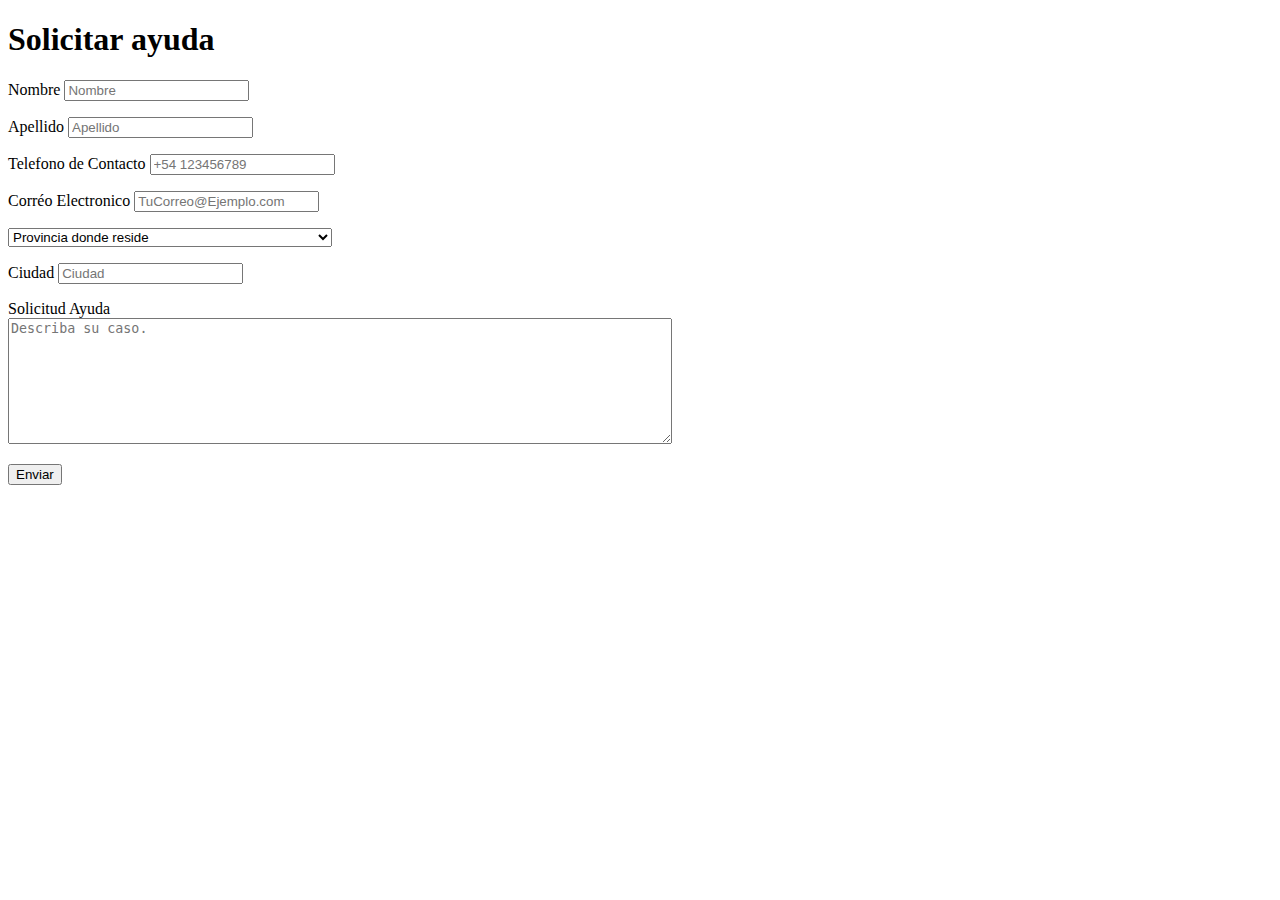
==== Formulario-Funda-01.html @ 697e0cdd "Estructura Formulario" ====
<!DOCTYPE html>
<html lang="en">
<head>
    <meta charset="UTF-8">
    <meta http-equiv="X-UA-Compatible" content="IE=edge">
    <meta name="viewport" content="width=device-width, initial-scale=1.0">
    <title>Document</title>
</head>
<body>
    
<h1>Solicitar ayuda</h1>

 <form action="">

    <p>
        <label for="nombre">Nombre</label>
        <input id="nombre" type="text" placeholder="Nombre" name="nombre" required> 
    </p>

    <p>
        <label for="apellido">Apellido</label>
        <input id="apellido" type="text" placeholder="Apellido" name="apellido" required> 
    </p>
    
    <p>
        <label for="telefono">Telefono de Contacto</label>
        <input id="telefono" type="text" placeholder="+54 123456789" name="telefono" required>
    </p>

    <p>
        <label for="email">Corréo Electronico</label>
        <input id="email" type="email" placeholder="TuCorreo@Ejemplo.com" name="email" required>
    </p>

    <p>
        <select name="provincia" id="provincia">
            <option value="" selected>Provincia donde reside</option>
            <option value="Buenos Aires">Buenos Aires</option>
            <option value="Catamarca">Catamarca</option>
            <option value="Ciudad Autónoma de Buenos Aires">Ciudad Autónoma de Buenos Aires</option>
            <option value="Chaco">Chaco</option>
            <option value="Chubut">Chubut</option>
            <option value="Córdoba">Córdoba</option>
            <option value="Corrientes">Corrientes</option>
            <option value="Entre Ríos">Entre Ríos</option>
            <option value="Formosa">Formosa</option>
            <option value="Jujuy">Jujuy</option>
            <option value="La Pampa">La Pampa</option>
            <option value="La Rioja">La Rioja</option>
            <option value="Mendoza">Mendoza</option>
            <option value="Misiones">Misiones</option>
            <option value="Neuquén">Neuquén</option>
            <option value="Río Negro">Río Negro</option>
            <option value="Salta">Salta</option>
            <option value="San Juan">San Juan</option>
            <option value="San Luis">San Luis </option>
            <option value="Santa Cruz">Santa Cruz</option>
            <option value="Santa Fe">Santa Fe</option>
            <option value="Santiago del Estero">Santiago del Estero</option>
            <option value="Tierro del Fuego, Antárdita e Islas del Atlántico Sur">Tierro del Fuego, Antárdita e Islas del Atlántico Sur</option>
            <option value="Tucumán">Tucumán</option>
        </select>
    </p>

    <p>
        <label for="Ciudad">Ciudad</label>
        <input id="Ciudad" type="text" placeholder="Ciudad" name="Ciudad" required> 

    </p>

    <p>
        <label for="message">Solicitud Ayuda</label><br>
        <textarea id="message" cols="80" rows="8" required
             placeholder="Describa su caso."></textarea>

    </p>

    <p>
        <input type="submit" value="Enviar">
    </p>

    

   

 </form>

</body>
</html>
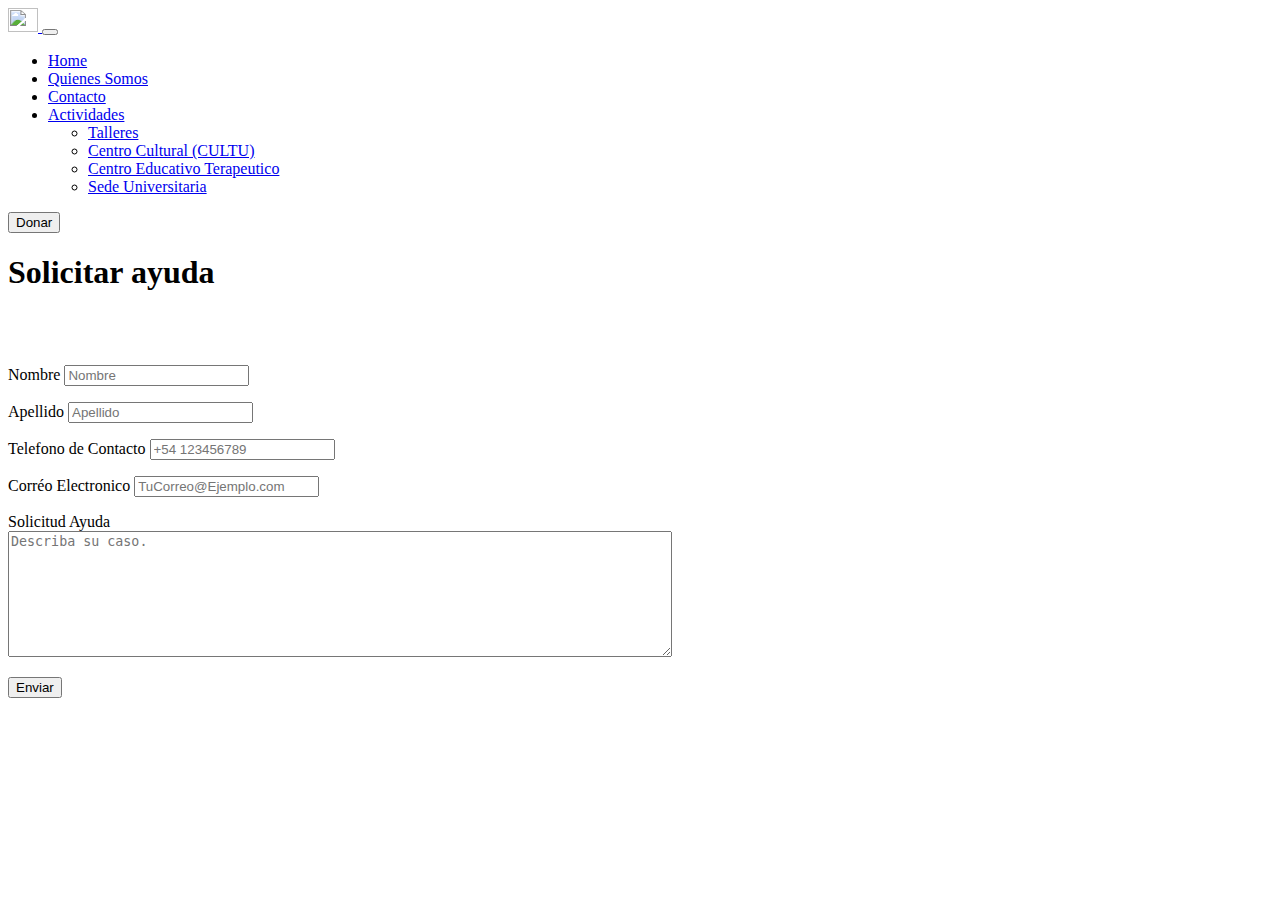
==== commit 8ffa1838: "." ====
--- a/Formulario-Funda-01.html
+++ b/Formulario-Funda-01.html
@@ -4,86 +4,138 @@
     <meta charset="UTF-8">
     <meta http-equiv="X-UA-Compatible" content="IE=edge">
     <meta name="viewport" content="width=device-width, initial-scale=1.0">
-    <title>Document</title>
+    <title>Solicitar Ayuda</title>
+    <link href="https://cdn.jsdelivr.net/npm/bootstrap@5.2.0-beta1/dist/css/bootstrap.min.css" rel="stylesheet" integrity="sha384-0evHe/X+R7YkIZDRvuzKMRqM+OrBnVFBL6DOitfPri4tjfHxaWutUpFmBp4vmVor" crossorigin="anonymous">
+    <script src="https://cdn.jsdelivr.net/npm/bootstrap@5.2.0-beta1/dist/js/bootstrap.bundle.min.js" integrity="sha384-pprn3073KE6tl6bjs2QrFaJGz5/SUsLqktiwsUTF55Jfv3qYSDhgCecCxMW52nD2" crossorigin="anonymous"></script>
+    <link rel="stylesheet" href="style.css">
 </head>
 <body>
+
+    <nav class="navbar navbar-expand-lg bg-light">
+        <div class="container-fluid">
+            <a class="navbar-brand" href="#">
+                <img src="https://i.pinimg.com/originals/3f/53/20/3f5320bda51f29d0e6ef7a61d030c234.png" alt="" width="30" height="24" class="d-inline-block align-text-top">
+                
+              </a>
+          <button class="navbar-toggler" type="button" data-bs-toggle="collapse" data-bs-target="#navbarNavDropdown" aria-controls="navbarNavDropdown" aria-expanded="false" aria-label="Toggle navigation">
+            <span class="navbar-toggler-icon"></span>
+          </button>
+          <div class="collapse navbar-collapse justify-content-end" id="navbarNavDropdown">
+            <ul class="navbar-nav">
+              <li class="nav-item">
+                <a class="nav-link active" aria-current="page" href="#">Home</a>
+              </li>
+              <li class="nav-item">
+                <a class="nav-link" href="#">Quienes Somos</a>
+              </li>
+              <li class="nav-item">
+                <a class="nav-link" href="#">Contacto</a>
+              </li>
+              <li class="nav-item dropdown">
+                <a class="nav-link dropdown-toggle" href="#" id="navbarDropdownMenuLink" role="button" data-bs-toggle="dropdown" aria-expanded="false">
+                  Actividades
+                </a>
+                <ul class="dropdown-menu" aria-labelledby="navbarDropdownMenuLink">
+                  <li><a class="dropdown-item" href="#">Talleres</a></li>
+                  <li><a class="dropdown-item" href="#">Centro Cultural (CULTU)</a></li>
+                  <li><a class="dropdown-item" href="#">Centro Educativo Terapeutico</a></li>
+                  <li><a class="dropdown-item" href="#">Sede Universitaria</a></li>
+                </ul>
+              </li>
+            </ul>
+            <button class="btn btn-outline-success" type="submit">Donar</button>
     
-<h1>Solicitar ayuda</h1>
+          </div>
+        </div>
+      </nav>
+    
+      <div class="container">
+        <div class="row">
 
- <form action="">
+            <h1>Solicitar ayuda</h1> 
+            <br>
+            <br>
 
-    <p>
-        <label for="nombre">Nombre</label>
-        <input id="nombre" type="text" placeholder="Nombre" name="nombre" required> 
-    </p>
+            <form action="">
+           
+               <p>
+                   <label for="nombre">Nombre</label>
+                   <input id="nombre" type="text" placeholder="Nombre" name="nombre" required> 
+               </p>
+           
+               <p>
+                   <label for="apellido">Apellido</label>
+                   <input id="apellido" type="text" placeholder="Apellido" name="apellido" required> 
+               </p>
+               
+               <p>
+                   <label for="telefono">Telefono de Contacto</label>
+                   <input id="telefono" type="text" placeholder="+54 123456789" name="telefono" required>
+               </p>
+           
+               <p>
+                   <label for="email">Corréo Electronico</label>
+                   <input id="email" type="email" placeholder="TuCorreo@Ejemplo.com" name="email" required>
+               </p>
+           
+               <!-- <p>
+                   <select name="provincia" id="provincia">
+                       <option value="" selected>Provincia donde reside</option>
+                       <option value="Buenos Aires">Buenos Aires</option>
+                       <option value="Catamarca">Catamarca</option>
+                       <option value="Ciudad Autónoma de Buenos Aires">Ciudad Autónoma de Buenos Aires</option>
+                       <option value="Chaco">Chaco</option>
+                       <option value="Chubut">Chubut</option>
+                       <option value="Córdoba">Córdoba</option>
+                       <option value="Corrientes">Corrientes</option>
+                       <option value="Entre Ríos">Entre Ríos</option>
+                       <option value="Formosa">Formosa</option>
+                       <option value="Jujuy">Jujuy</option>
+                       <option value="La Pampa">La Pampa</option>
+                       <option value="La Rioja">La Rioja</option>
+                       <option value="Mendoza">Mendoza</option>
+                       <option value="Misiones">Misiones</option>
+                       <option value="Neuquén">Neuquén</option>
+                       <option value="Río Negro">Río Negro</option>
+                       <option value="Salta">Salta</option>
+                       <option value="San Juan">San Juan</option>
+                       <option value="San Luis">San Luis </option>
+                       <option value="Santa Cruz">Santa Cruz</option>
+                       <option value="Santa Fe">Santa Fe</option>
+                       <option value="Santiago del Estero">Santiago del Estero</option>
+                       <option value="Tierro del Fuego, Antárdita e Islas del Atlántico Sur">Tierro del Fuego, Antárdita e Islas del Atlántico Sur</option>
+                       <option value="Tucumán">Tucumán</option>
+                   </select>
+               </p>
+           
+               <p>
+                   <label for="Ciudad">Ciudad</label>
+                   <input id="Ciudad" type="text" placeholder="Ciudad" name="Ciudad" required> 
+           
+               </p> -->
+           
+               <p>
+                   <label for="message">Solicitud Ayuda</label><br>
+                   <textarea id="message" cols="80" rows="8" maxlength="300" required
+                        placeholder="Describa su caso."></textarea>
+           
+               </p>
+           
+               <p>
+                   <input type="submit" value="Enviar">
+               </p>
+           
+               
+           
+              
+           
+            </form>
 
-    <p>
-        <label for="apellido">Apellido</label>
-        <input id="apellido" type="text" placeholder="Apellido" name="apellido" required> 
-    </p>
-    
-    <p>
-        <label for="telefono">Telefono de Contacto</label>
-        <input id="telefono" type="text" placeholder="+54 123456789" name="telefono" required>
-    </p>
+        </div>
+      </div>
 
-    <p>
-        <label for="email">Corréo Electronico</label>
-        <input id="email" type="email" placeholder="TuCorreo@Ejemplo.com" name="email" required>
-    </p>
 
-    <p>
-        <select name="provincia" id="provincia">
-            <option value="" selected>Provincia donde reside</option>
-            <option value="Buenos Aires">Buenos Aires</option>
-            <option value="Catamarca">Catamarca</option>
-            <option value="Ciudad Autónoma de Buenos Aires">Ciudad Autónoma de Buenos Aires</option>
-            <option value="Chaco">Chaco</option>
-            <option value="Chubut">Chubut</option>
-            <option value="Córdoba">Córdoba</option>
-            <option value="Corrientes">Corrientes</option>
-            <option value="Entre Ríos">Entre Ríos</option>
-            <option value="Formosa">Formosa</option>
-            <option value="Jujuy">Jujuy</option>
-            <option value="La Pampa">La Pampa</option>
-            <option value="La Rioja">La Rioja</option>
-            <option value="Mendoza">Mendoza</option>
-            <option value="Misiones">Misiones</option>
-            <option value="Neuquén">Neuquén</option>
-            <option value="Río Negro">Río Negro</option>
-            <option value="Salta">Salta</option>
-            <option value="San Juan">San Juan</option>
-            <option value="San Luis">San Luis </option>
-            <option value="Santa Cruz">Santa Cruz</option>
-            <option value="Santa Fe">Santa Fe</option>
-            <option value="Santiago del Estero">Santiago del Estero</option>
-            <option value="Tierro del Fuego, Antárdita e Islas del Atlántico Sur">Tierro del Fuego, Antárdita e Islas del Atlántico Sur</option>
-            <option value="Tucumán">Tucumán</option>
-        </select>
-    </p>
 
-    <p>
-        <label for="Ciudad">Ciudad</label>
-        <input id="Ciudad" type="text" placeholder="Ciudad" name="Ciudad" required> 
-
-    </p>
-
-    <p>
-        <label for="message">Solicitud Ayuda</label><br>
-        <textarea id="message" cols="80" rows="8" required
-             placeholder="Describa su caso."></textarea>
-
-    </p>
-
-    <p>
-        <input type="submit" value="Enviar">
-    </p>
-
-    
-
-   
-
- </form>
-
+ <script src="app.js"></script>
 </body>
 </html>--- a/style.css
+++ b/style.css
@@ -0,0 +1,9 @@
+.carousel-inner {
+    width:100%;
+    max-height: 471px;
+}
+
+.img-card {
+    width: 100%;
+    height: 14rem;
+}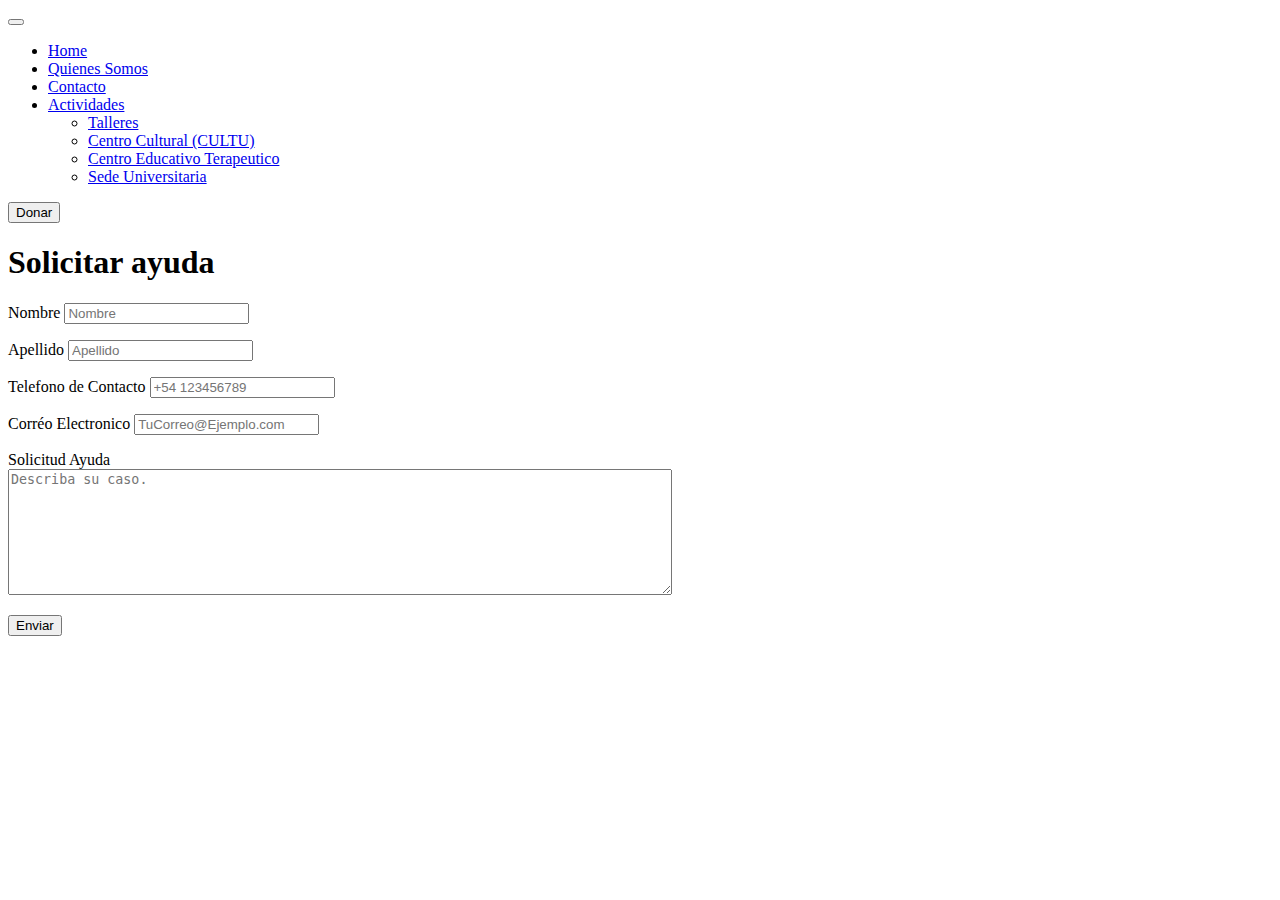
==== commit fd7fc79d: "cambio de logo" ====
--- a/Formulario-Funda-01.html
+++ b/Formulario-Funda-01.html
@@ -13,10 +13,7 @@
 
     <nav class="navbar navbar-expand-lg bg-light">
         <div class="container-fluid">
-            <a class="navbar-brand" href="#">
-                <img src="https://i.pinimg.com/originals/3f/53/20/3f5320bda51f29d0e6ef7a61d030c234.png" alt="" width="30" height="24" class="d-inline-block align-text-top">
-                
-              </a>
+           
           <button class="navbar-toggler" type="button" data-bs-toggle="collapse" data-bs-target="#navbarNavDropdown" aria-controls="navbarNavDropdown" aria-expanded="false" aria-label="Toggle navigation">
             <span class="navbar-toggler-icon"></span>
           </button>
@@ -53,9 +50,8 @@
         <div class="row">
 
             <h1>Solicitar ayuda</h1> 
-            <br>
-            <br>
-
+<div></div>
+<div></div>
             <form action="">
            
                <p>
